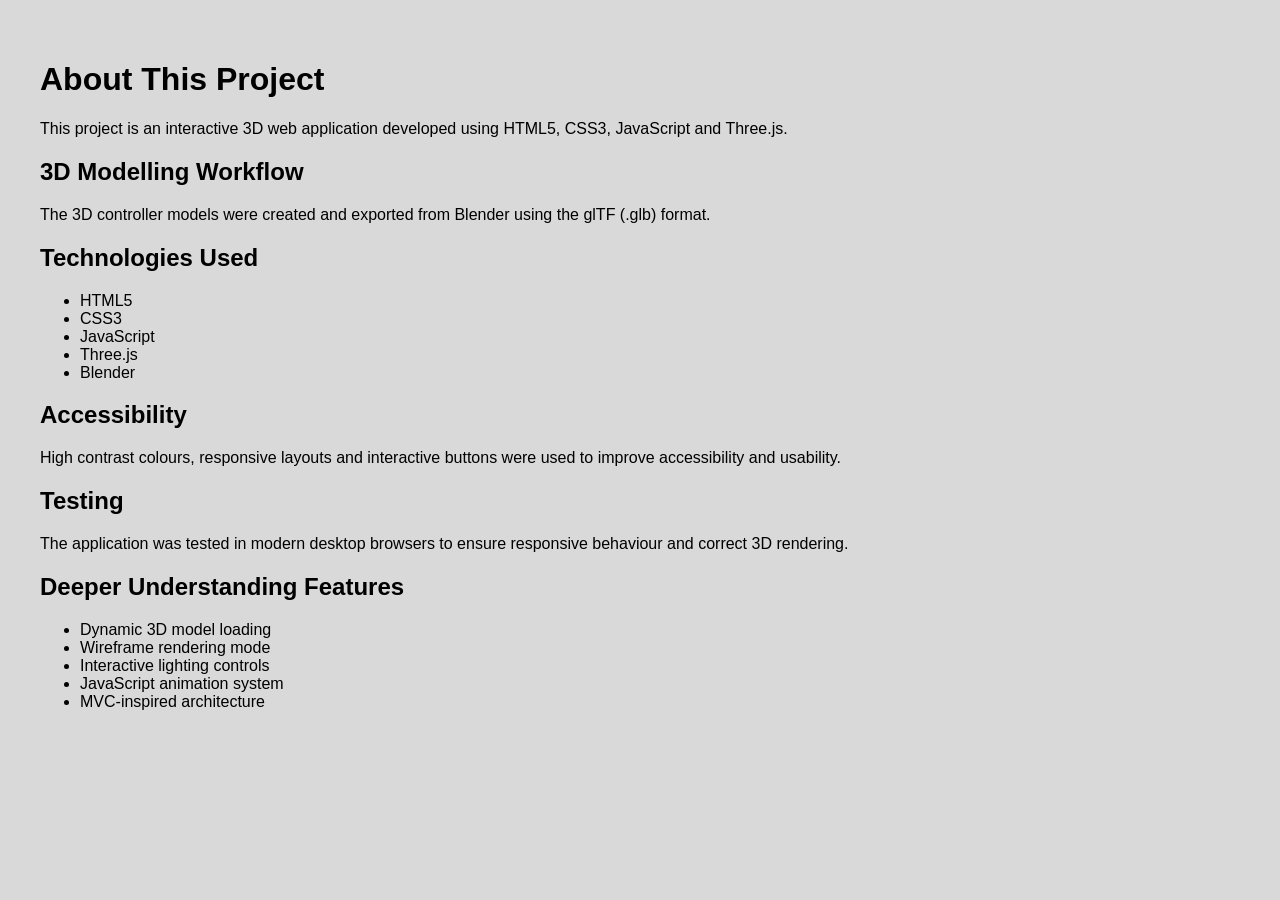
==== about.html @ d4894a3d "Initial 3D controller showcase setup" ====
<!DOCTYPE html>
<html lang="en">

<head>

    <meta charset="UTF-8">

    <meta name="viewport" content="width=device-width, initial-scale=1.0">

    <title>About | GAME TECH</title>

    <link rel="stylesheet" href="css/style.css">

</head>

<body style="padding:40px; overflow:auto;">

    <h1>About This Project</h1>

    <p>
        This project is an interactive 3D web application developed using
        HTML5, CSS3, JavaScript and Three.js.
    </p>

    <h2>3D Modelling Workflow</h2>

    <p>
        The 3D controller models were created and exported from Blender
        using the glTF (.glb) format.
    </p>

    <h2>Technologies Used</h2>

    <ul>
        <li>HTML5</li>
        <li>CSS3</li>
        <li>JavaScript</li>
        <li>Three.js</li>
        <li>Blender</li>
    </ul>

    <h2>Accessibility</h2>

    <p>
        High contrast colours, responsive layouts and interactive buttons
        were used to improve accessibility and usability.
    </p>

    <h2>Testing</h2>

    <p>
        The application was tested in modern desktop browsers to ensure
        responsive behaviour and correct 3D rendering.
    </p>

    <h2>Deeper Understanding Features</h2>

    <ul>
        <li>Dynamic 3D model loading</li>
        <li>Wireframe rendering mode</li>
        <li>Interactive lighting controls</li>
        <li>JavaScript animation system</li>
        <li>MVC-inspired architecture</li>
    </ul>

</body>

</html>
---- css/style.css ----
body{
    margin:0;
    overflow:hidden;
    background:#d9d9d9;
    font-family:Arial, Helvetica, sans-serif;
}



/* HEADER */
header{
    position:absolute;

    top:0;

    left:0;

    width:100%;

    padding:20px 40px;

    box-sizing:border-box;

    display:flex;

    justify-content:space-between;

    align-items:center;

    z-index:10;
}



/* CSS LOGO */
.logo h1{
    margin:0;

    font-size:42px;

    letter-spacing:4px;

    color:#111;

    text-transform:uppercase;

    text-shadow:2px 2px 8px rgba(0,0,0,0.2);
}

.logo p{
    margin-top:5px;

    color:#444;
}



/* NAVIGATION */
nav a{
    margin-left:20px;

    text-decoration:none;

    color:#111;

    font-weight:bold;

    transition:0.3s;
}

nav a:hover{
    color:#666;
}



/* UI PANEL */
#ui-panel{
    position:absolute;

    top:180px;

    left:30px;

    z-index:10;

    display:flex;

    flex-direction:column;

    gap:15px;
}



/* BUTTONS */
button{
    padding:12px 20px;

    border:none;

    border-radius:12px;

    background:#222;

    color:white;

    cursor:pointer;

    font-size:15px;

    transition:0.3s;
}

button:hover{
    background:#555;

    transform:scale(1.05);
}



/* THREE CONTAINER */
#container{
    width:100vw;

    height:100vh;
}
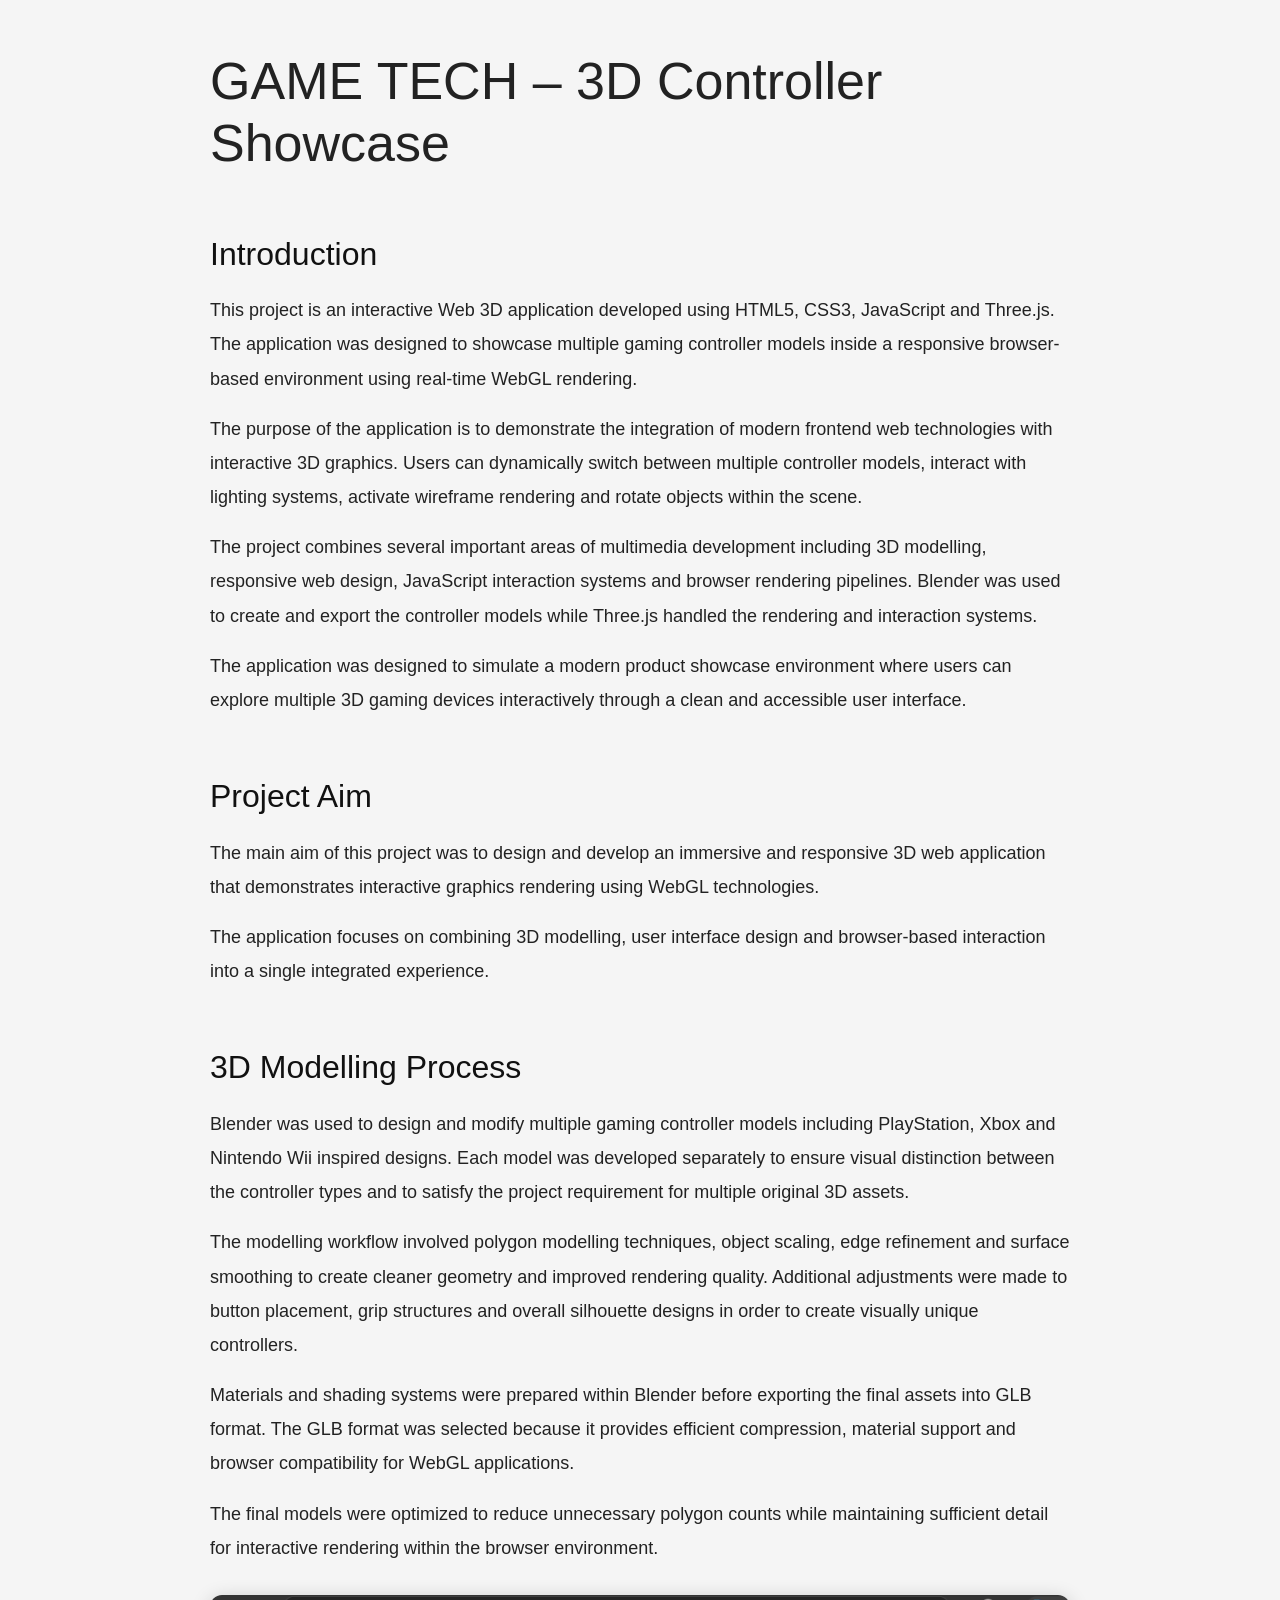
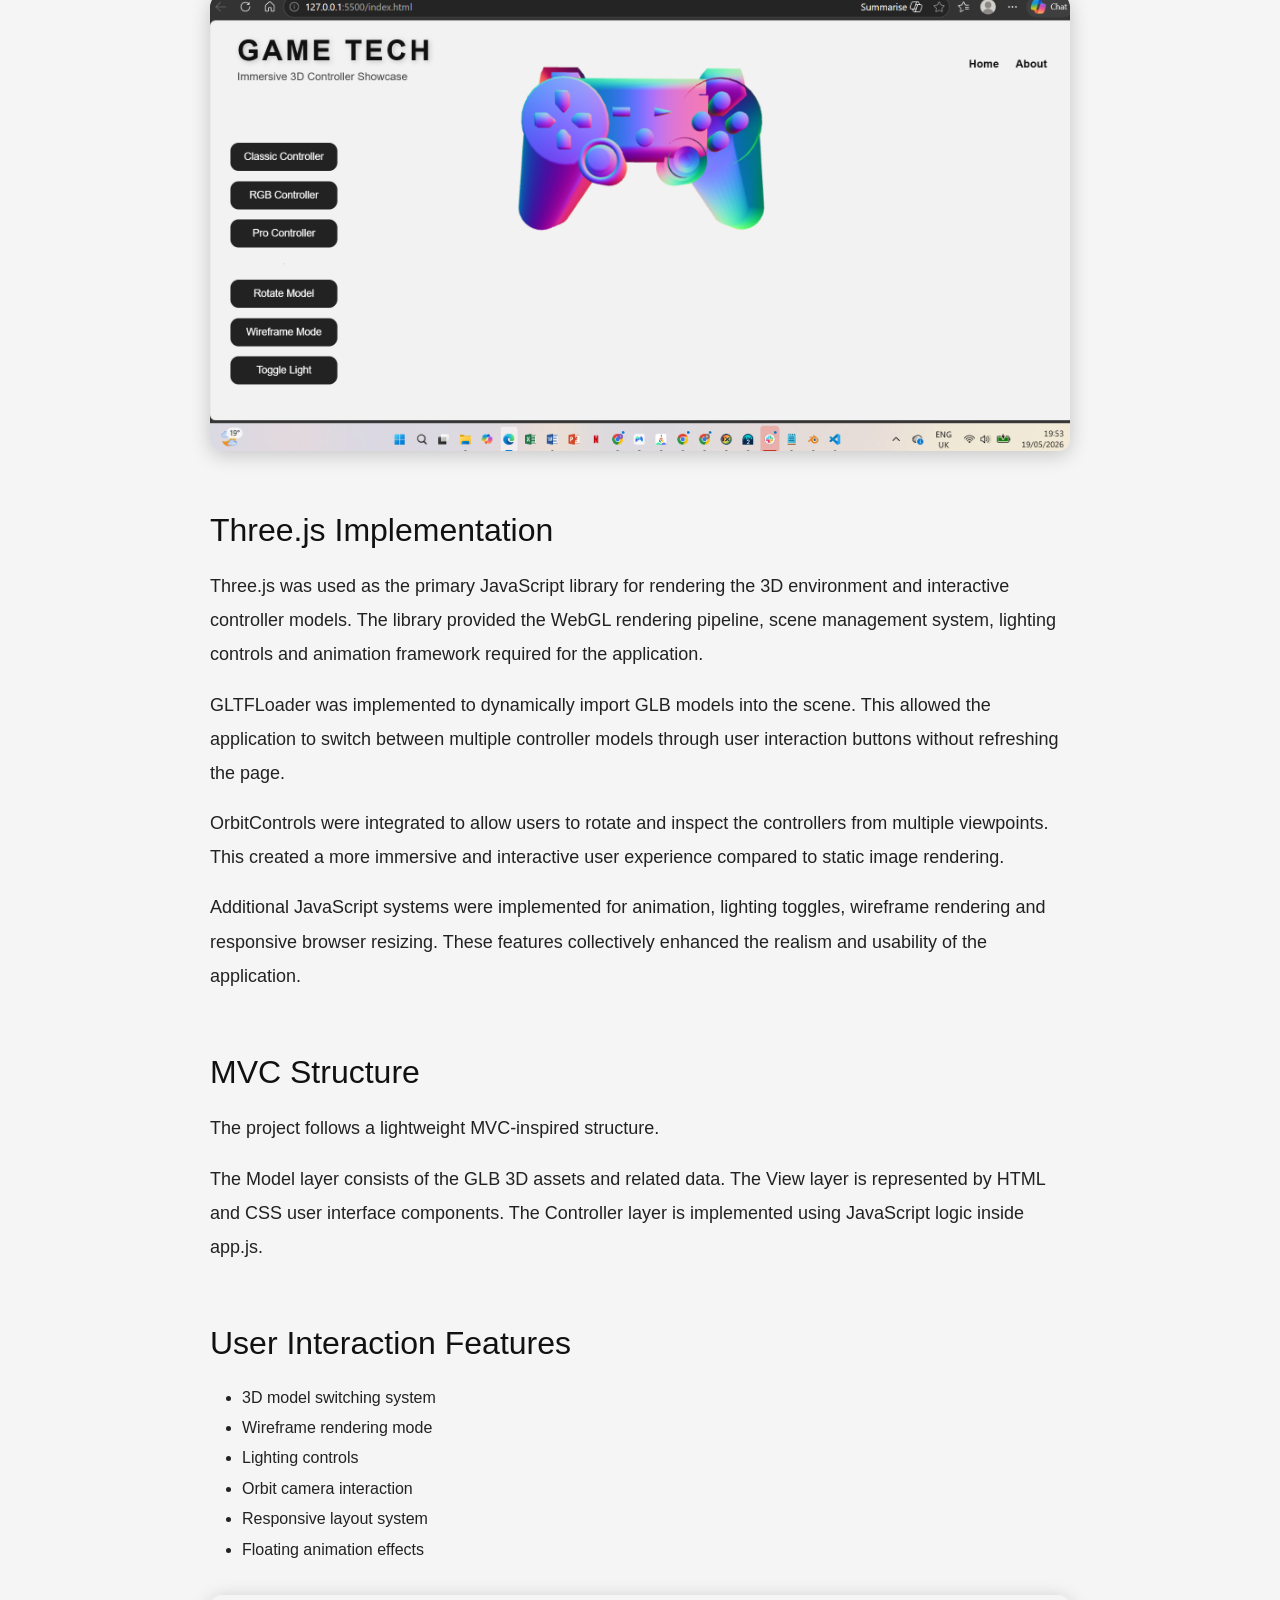
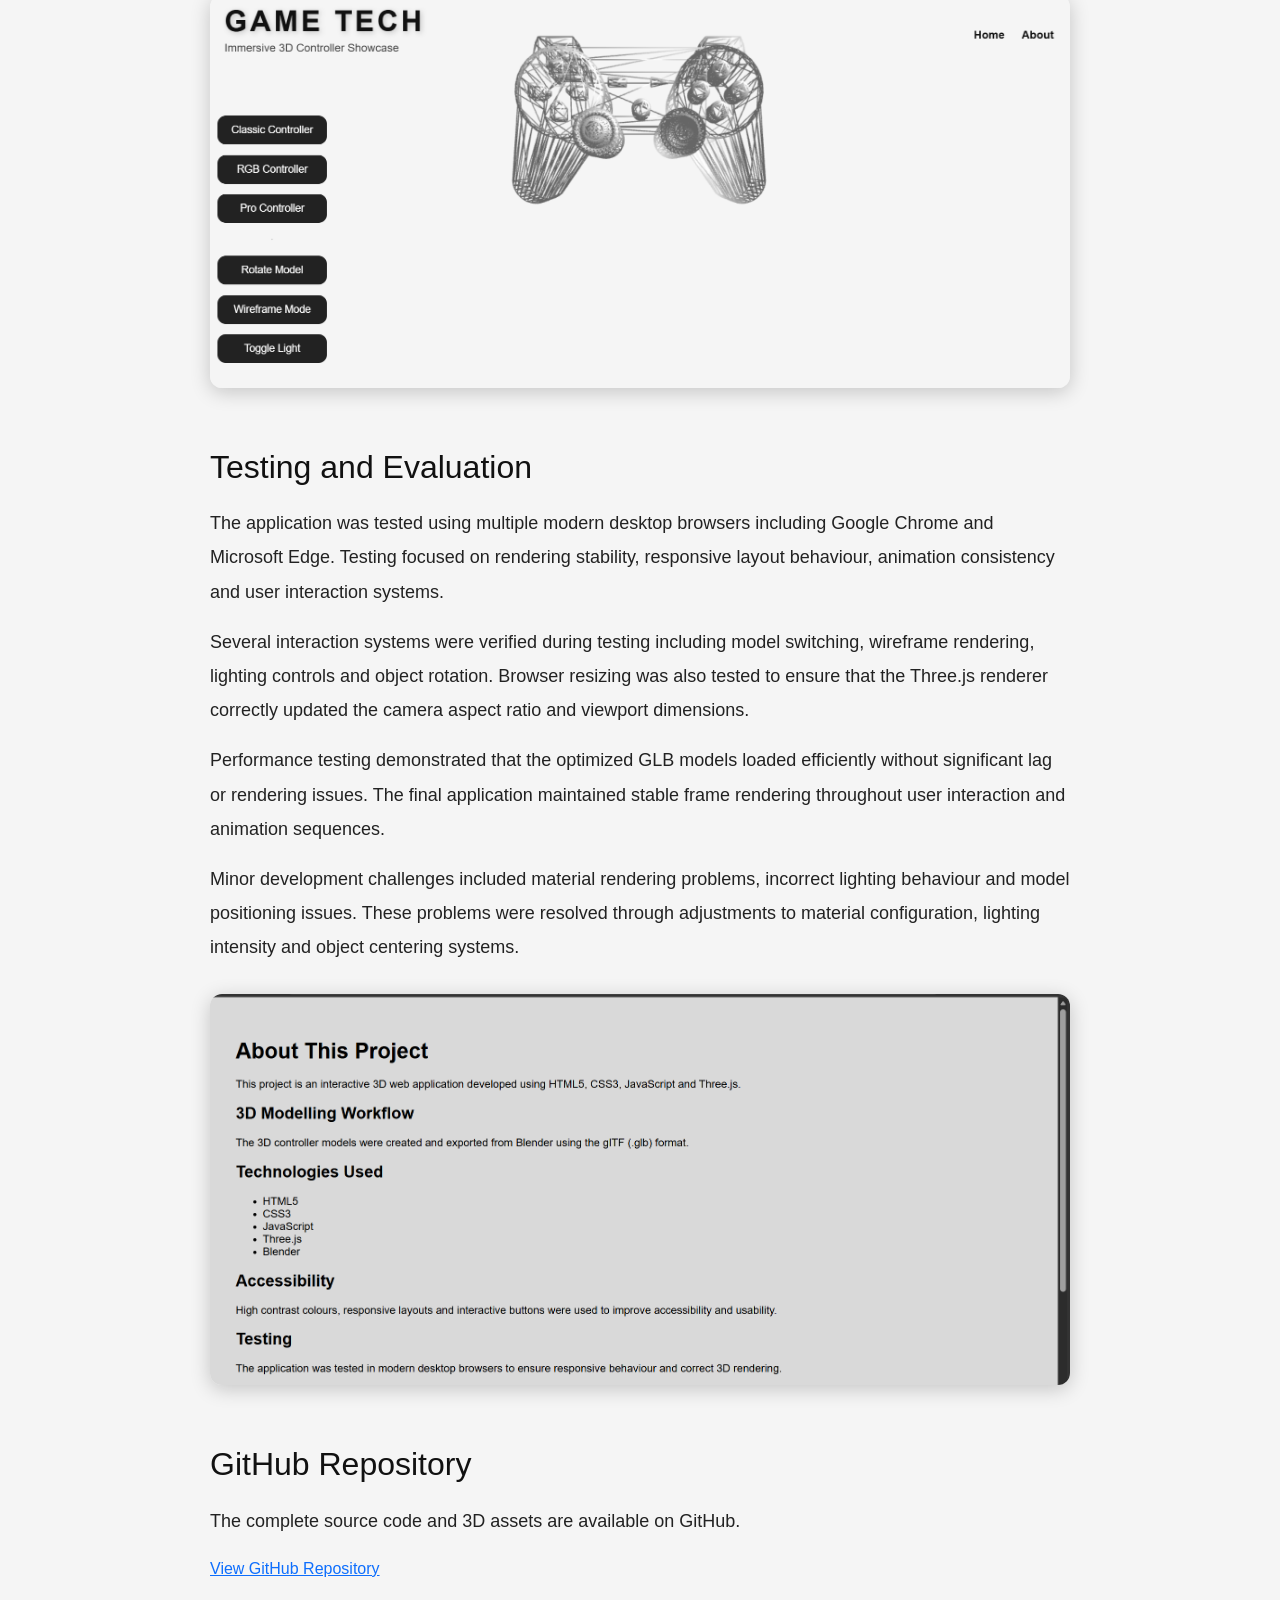
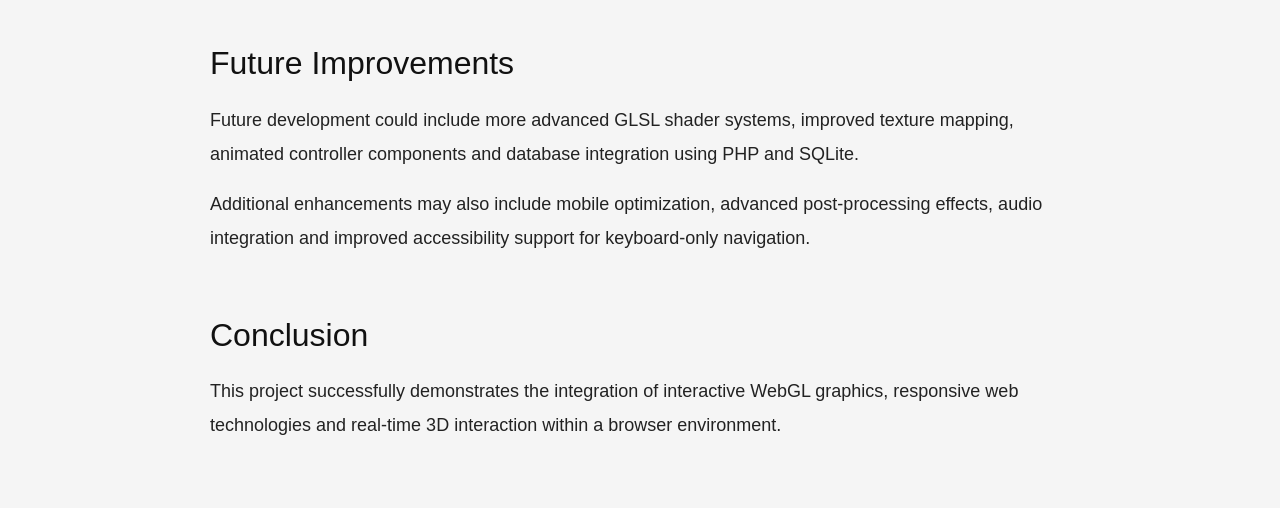
==== commit 7a82336a: "Integrated Bootstrap and jQuery functionality" ====
--- a/about.html
+++ b/about.html
@@ -1,4 +1,5 @@
 <!DOCTYPE html>
+
 <html lang="en">
 
 <head>
@@ -7,61 +8,243 @@
 
     <meta name="viewport" content="width=device-width, initial-scale=1.0">
 
-    <title>About | GAME TECH</title>
+    <title>About - GAME TECH</title>
 
     <link rel="stylesheet" href="css/style.css">
+    <link href="https://cdn.jsdelivr.net/npm/bootstrap@5.3.3/dist/css/bootstrap.min.css" rel="stylesheet">
 
 </head>
-
-<body style="padding:40px; overflow:auto;">
-
-    <h1>About This Project</h1>
+        <script src="https://code.jquery.com/jquery-3.7.1.min.js"></script>
+<body class="about-page">
+
+    <div class="about-container">
+
+        <h1>GAME TECH – 3D Controller Showcase</h1>
+
+        <h2>Introduction</h2>
+
+        <p>
+            This project is an interactive Web 3D application developed using
+            HTML5, CSS3, JavaScript and Three.js. The application was designed
+            to showcase multiple gaming controller models inside a responsive
+            browser-based environment using real-time WebGL rendering.
+         </p>
+
+        <p>
+            The purpose of the application is to demonstrate the integration
+            of modern frontend web technologies with interactive 3D graphics.
+            Users can dynamically switch between multiple controller models,
+            interact with lighting systems, activate wireframe rendering and
+            rotate objects within the scene.
+        </p>
+
+        <p>
+            The project combines several important areas of multimedia
+            development including 3D modelling, responsive web design,
+            JavaScript interaction systems and browser rendering pipelines.
+            Blender was used to create and export the controller models while
+            Three.js handled the rendering and interaction systems.
+        </p>
+
+        <p>
+            The application was designed to simulate a modern product showcase
+            environment where users can explore multiple 3D gaming devices
+            interactively through a clean and accessible user interface.
+        </p>
+
+
+        <h2>Project Aim</h2>
+
+        <p>
+            The main aim of this project was to design and develop an
+            immersive and responsive 3D web application that demonstrates
+            interactive graphics rendering using WebGL technologies.
+        </p>
+
+        <p>
+            The application focuses on combining 3D modelling, user
+            interface design and browser-based interaction into a single
+            integrated experience.
+        </p>
+
+
+
+        <h2>3D Modelling Process</h2>
+
+        <p>
+    Blender was used to design and modify multiple gaming controller
+    models including PlayStation, Xbox and Nintendo Wii inspired
+    designs. Each model was developed separately to ensure visual
+    distinction between the controller types and to satisfy the project
+    requirement for multiple original 3D assets.
+</p>
+
+<p>
+    The modelling workflow involved polygon modelling techniques,
+    object scaling, edge refinement and surface smoothing to create
+    cleaner geometry and improved rendering quality. Additional
+    adjustments were made to button placement, grip structures and
+    overall silhouette designs in order to create visually unique
+    controllers.
+</p>
+
+<p>
+    Materials and shading systems were prepared within Blender before
+    exporting the final assets into GLB format. The GLB format was
+    selected because it provides efficient compression, material
+    support and browser compatibility for WebGL applications.
+</p>
+
+<p>
+    The final models were optimized to reduce unnecessary polygon
+    counts while maintaining sufficient detail for interactive
+    rendering within the browser environment.
+</p>
+
+        <img src="screenshots/homepage.png" alt="Homepage Screenshot">
+
+
+
+        <h2>Three.js Implementation</h2>
+
+        <p>
+        Three.js was used as the primary JavaScript library for rendering
+        the 3D environment and interactive controller models. The library
+        provided the WebGL rendering pipeline, scene management system,
+        lighting controls and animation framework required for the
+        application.
+    </p>
 
     <p>
-        This project is an interactive 3D web application developed using
-        HTML5, CSS3, JavaScript and Three.js.
-    </p>
-
-    <h2>3D Modelling Workflow</h2>
+        GLTFLoader was implemented to dynamically import GLB models into
+        the scene. This allowed the application to switch between multiple
+        controller models through user interaction buttons without
+        refreshing the page.
+    </p>
 
     <p>
-        The 3D controller models were created and exported from Blender
-        using the glTF (.glb) format.
-    </p>
-
-    <h2>Technologies Used</h2>
-
-    <ul>
-        <li>HTML5</li>
-        <li>CSS3</li>
-        <li>JavaScript</li>
-        <li>Three.js</li>
-        <li>Blender</li>
-    </ul>
-
-    <h2>Accessibility</h2>
+        OrbitControls were integrated to allow users to rotate and inspect
+        the controllers from multiple viewpoints. This created a more
+        immersive and interactive user experience compared to static image
+        rendering.
+    </p>
 
     <p>
-        High contrast colours, responsive layouts and interactive buttons
-        were used to improve accessibility and usability.
-    </p>
-
-    <h2>Testing</h2>
-
-    <p>
-        The application was tested in modern desktop browsers to ensure
-        responsive behaviour and correct 3D rendering.
-    </p>
-
-    <h2>Deeper Understanding Features</h2>
-
-    <ul>
-        <li>Dynamic 3D model loading</li>
-        <li>Wireframe rendering mode</li>
-        <li>Interactive lighting controls</li>
-        <li>JavaScript animation system</li>
-        <li>MVC-inspired architecture</li>
-    </ul>
+        Additional JavaScript systems were implemented for animation,
+        lighting toggles, wireframe rendering and responsive browser
+        resizing. These features collectively enhanced the realism and
+        usability of the application.
+    </p>
+
+
+
+        <h2>MVC Structure</h2>
+
+        <p>
+            The project follows a lightweight MVC-inspired structure.
+        </p>
+
+        <p>
+            The Model layer consists of the GLB 3D assets and related
+            data. The View layer is represented by HTML and CSS user
+            interface components. The Controller layer is implemented
+            using JavaScript logic inside app.js.
+        </p>
+
+
+
+        <h2>User Interaction Features</h2>
+
+        <ul>
+
+            <li>3D model switching system</li>
+
+            <li>Wireframe rendering mode</li>
+
+            <li>Lighting controls</li>
+
+            <li>Orbit camera interaction</li>
+
+            <li>Responsive layout system</li>
+
+            <li>Floating animation effects</li>
+
+        </ul>
+
+        <img src="screenshots/wireframe.png" alt="Wireframe Screenshot">
+
+
+
+        <h2>Testing and Evaluation</h2>
+
+        <p>
+    The application was tested using multiple modern desktop browsers
+    including Google Chrome and Microsoft Edge. Testing focused on
+    rendering stability, responsive layout behaviour, animation
+    consistency and user interaction systems.
+</p>
+
+<p>
+    Several interaction systems were verified during testing including
+    model switching, wireframe rendering, lighting controls and object
+    rotation. Browser resizing was also tested to ensure that the
+    Three.js renderer correctly updated the camera aspect ratio and
+    viewport dimensions.
+</p>
+
+<p>
+    Performance testing demonstrated that the optimized GLB models
+    loaded efficiently without significant lag or rendering issues.
+    The final application maintained stable frame rendering throughout
+    user interaction and animation sequences.
+</p>
+
+<p>
+    Minor development challenges included material rendering problems,
+    incorrect lighting behaviour and model positioning issues.
+    These problems were resolved through adjustments to material
+    configuration, lighting intensity and object centering systems.
+</p>
+
+        <img src="screenshots/about-page.png" alt="About Page Screenshot">
+
+
+
+        <h2>GitHub Repository</h2>
+
+        <p>
+            The complete source code and 3D assets are available on GitHub.
+        </p>
+
+        <a href="https://github.com/afariya/Game-Controller" target="_blank">
+
+            View GitHub Repository
+
+        </a>
+<h2>Future Improvements</h2>
+
+<p>
+    Future development could include more advanced GLSL shader systems,
+    improved texture mapping, animated controller components and
+    database integration using PHP and SQLite.
+</p>
+
+<p>
+    Additional enhancements may also include mobile optimization,
+    advanced post-processing effects, audio integration and improved
+    accessibility support for keyboard-only navigation.
+</p>
+
+
+        <h2>Conclusion</h2>
+
+        <p>
+            This project successfully demonstrates the integration of
+            interactive WebGL graphics, responsive web technologies and
+            real-time 3D interaction within a browser environment.
+        </p>
+
+    </div>
 
 </body>
 
--- a/css/style.css
+++ b/css/style.css
@@ -1,6 +1,5 @@
 body{
     margin:0;
-    overflow:hidden;
     background:#d9d9d9;
     font-family:Arial, Helvetica, sans-serif;
 }
@@ -125,4 +124,70 @@
     width:100vw;
 
     height:100vh;
+}
+.about-page{
+
+    background:#f5f5f5;
+
+    font-family:Arial, Helvetica, sans-serif;
+
+}
+
+
+.about-container{
+
+    width:75%;
+
+    margin:auto;
+
+    padding:50px;
+
+    line-height:1.9;
+
+    color:#222;
+
+}
+
+
+.about-container h1{
+
+    font-size:52px;
+
+    margin-bottom:40px;
+
+}
+
+
+.about-container h2{
+
+    margin-top:60px;
+
+    margin-bottom:20px;
+
+    color:#111;
+
+}
+
+
+.about-container p{
+
+    font-size:18px;
+
+}
+
+
+.about-container img{
+
+    width:100%;
+
+    max-width:900px;
+
+    display:block;
+
+    margin:30px auto;
+
+    border-radius:12px;
+
+    box-shadow:0 4px 20px rgba(0,0,0,0.2);
+
 }
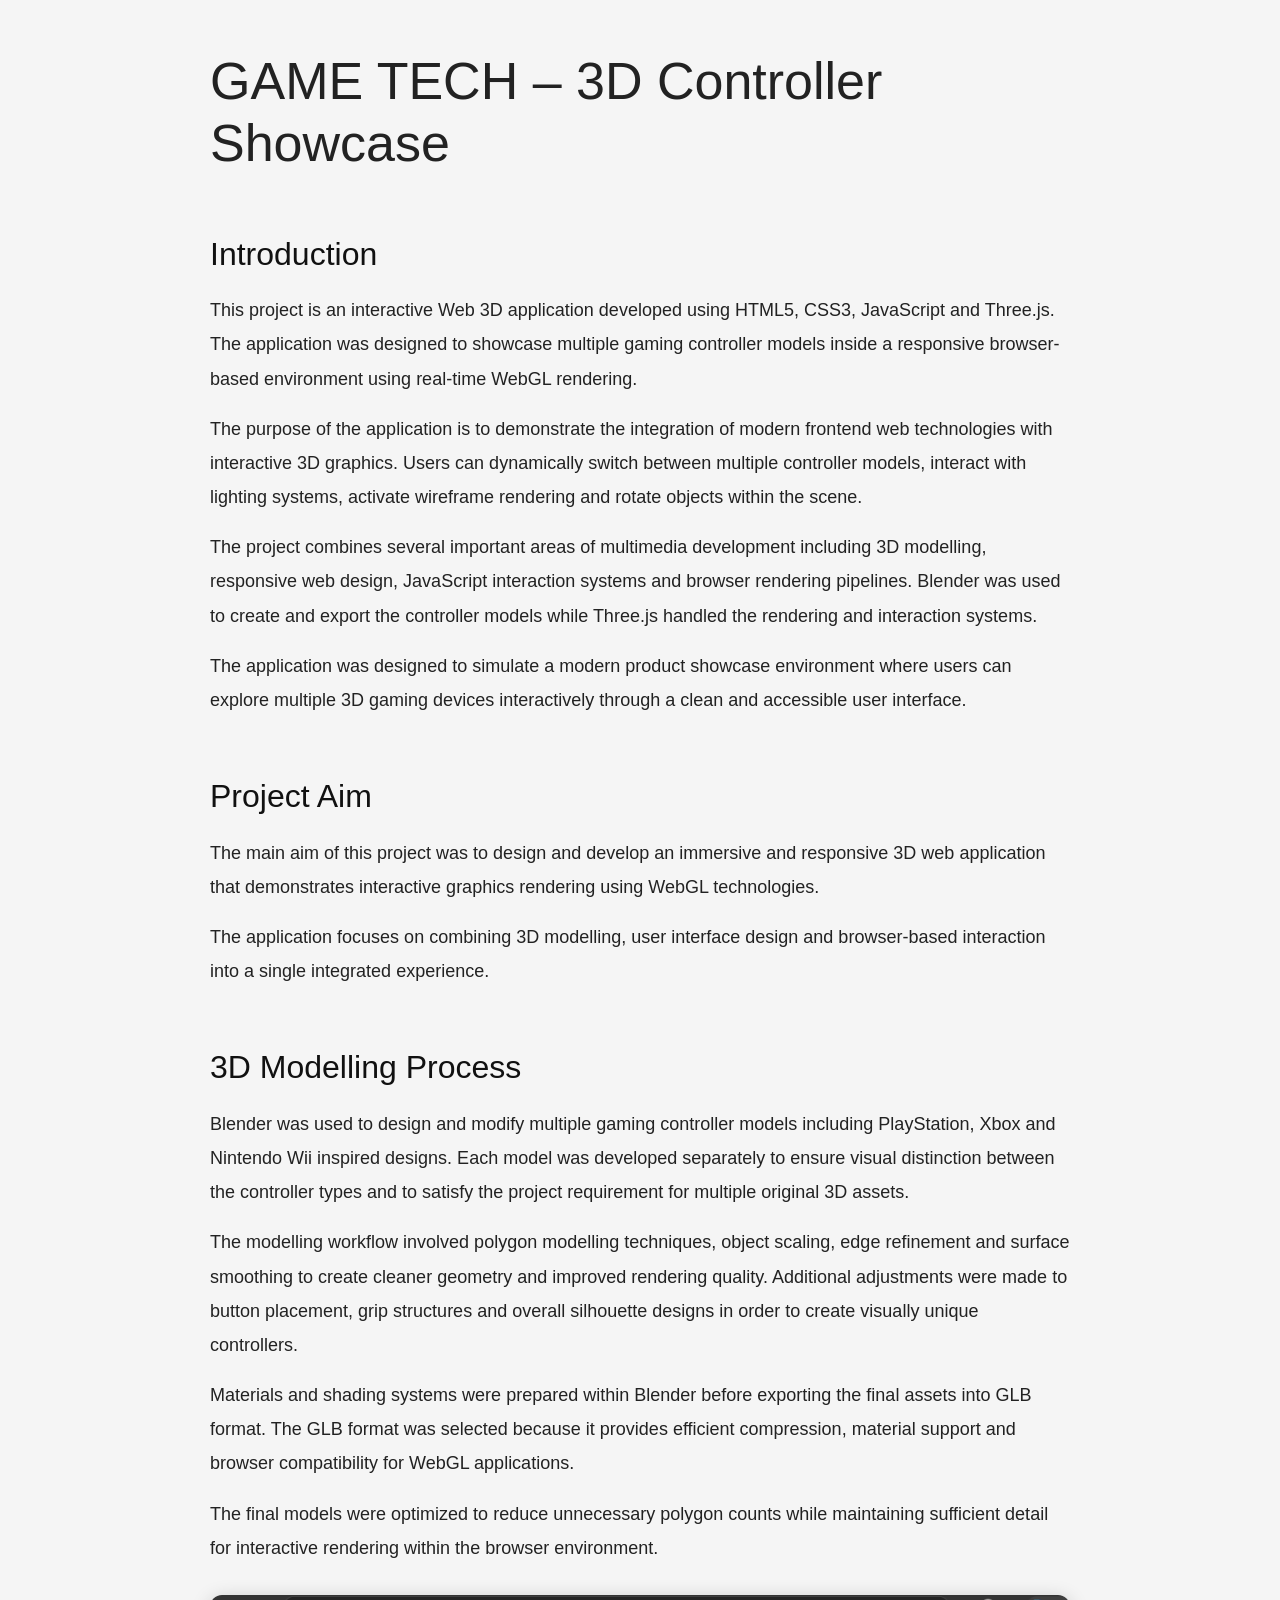
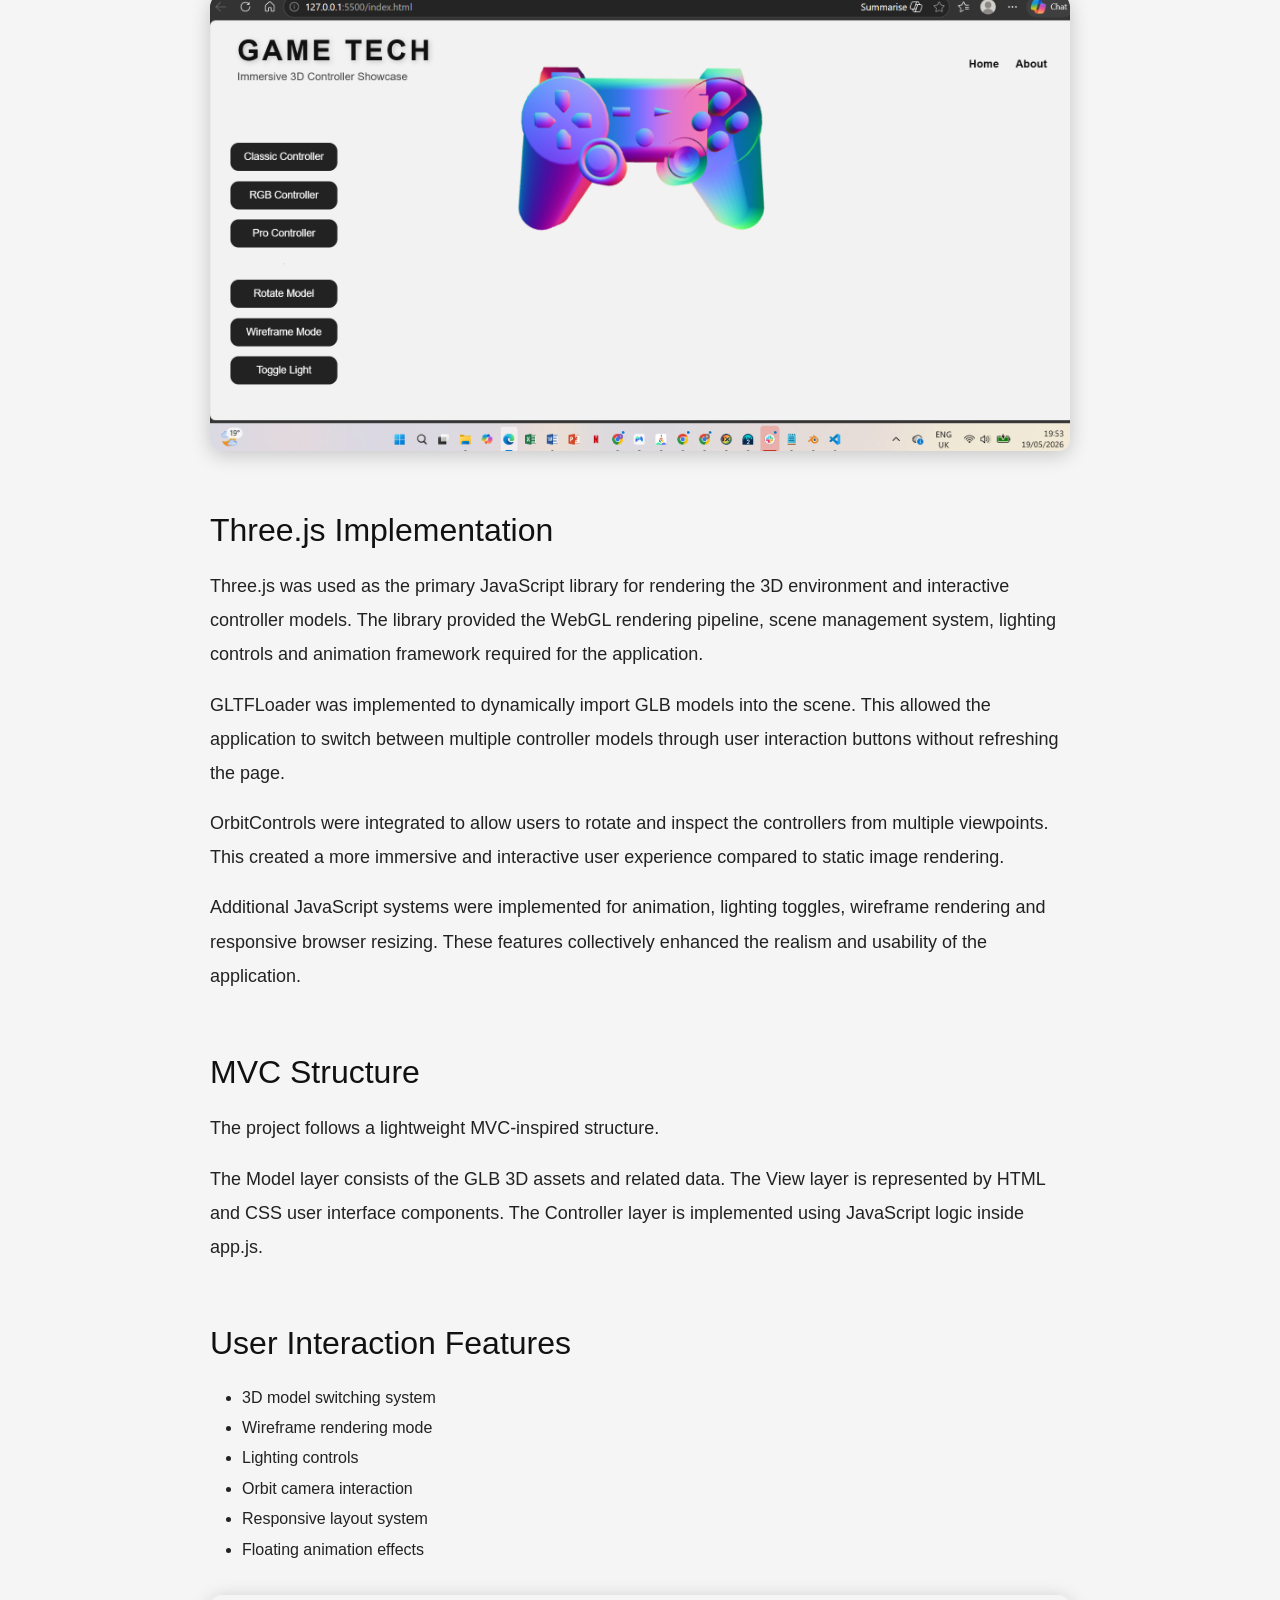
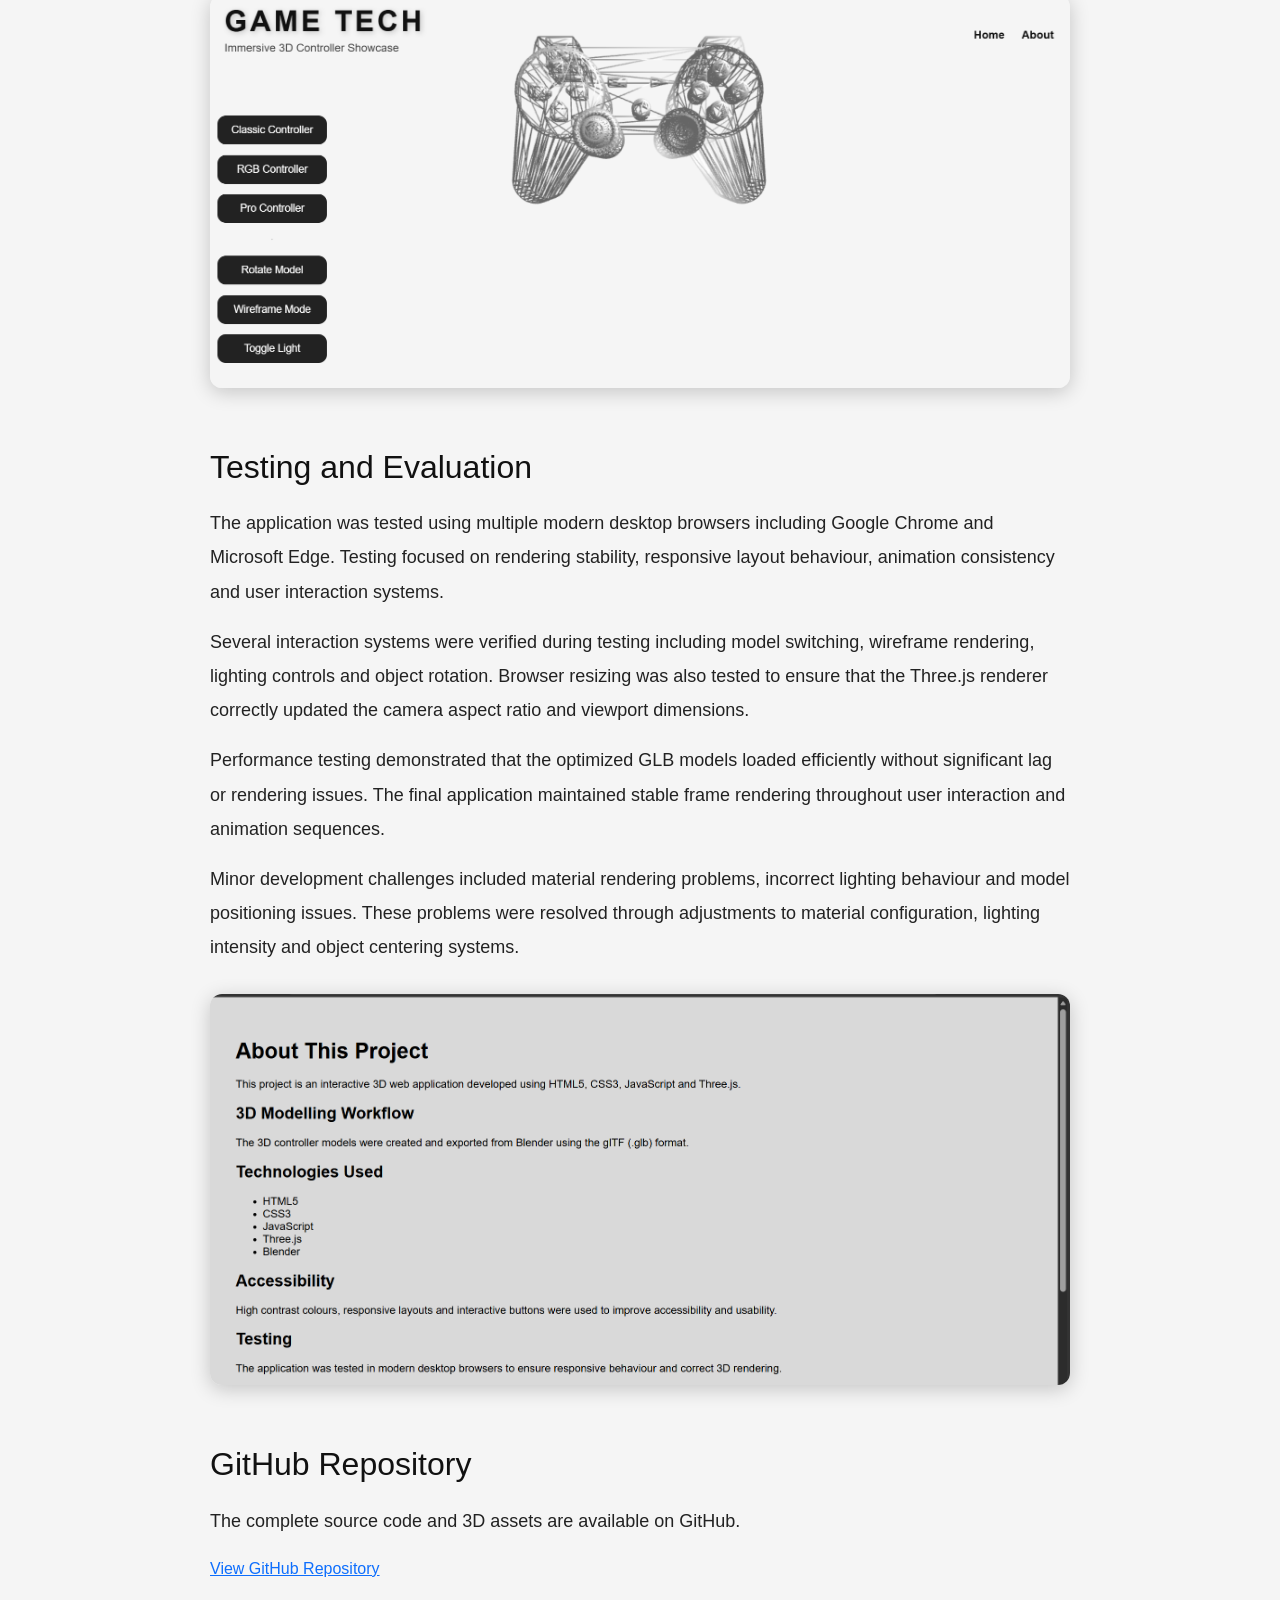
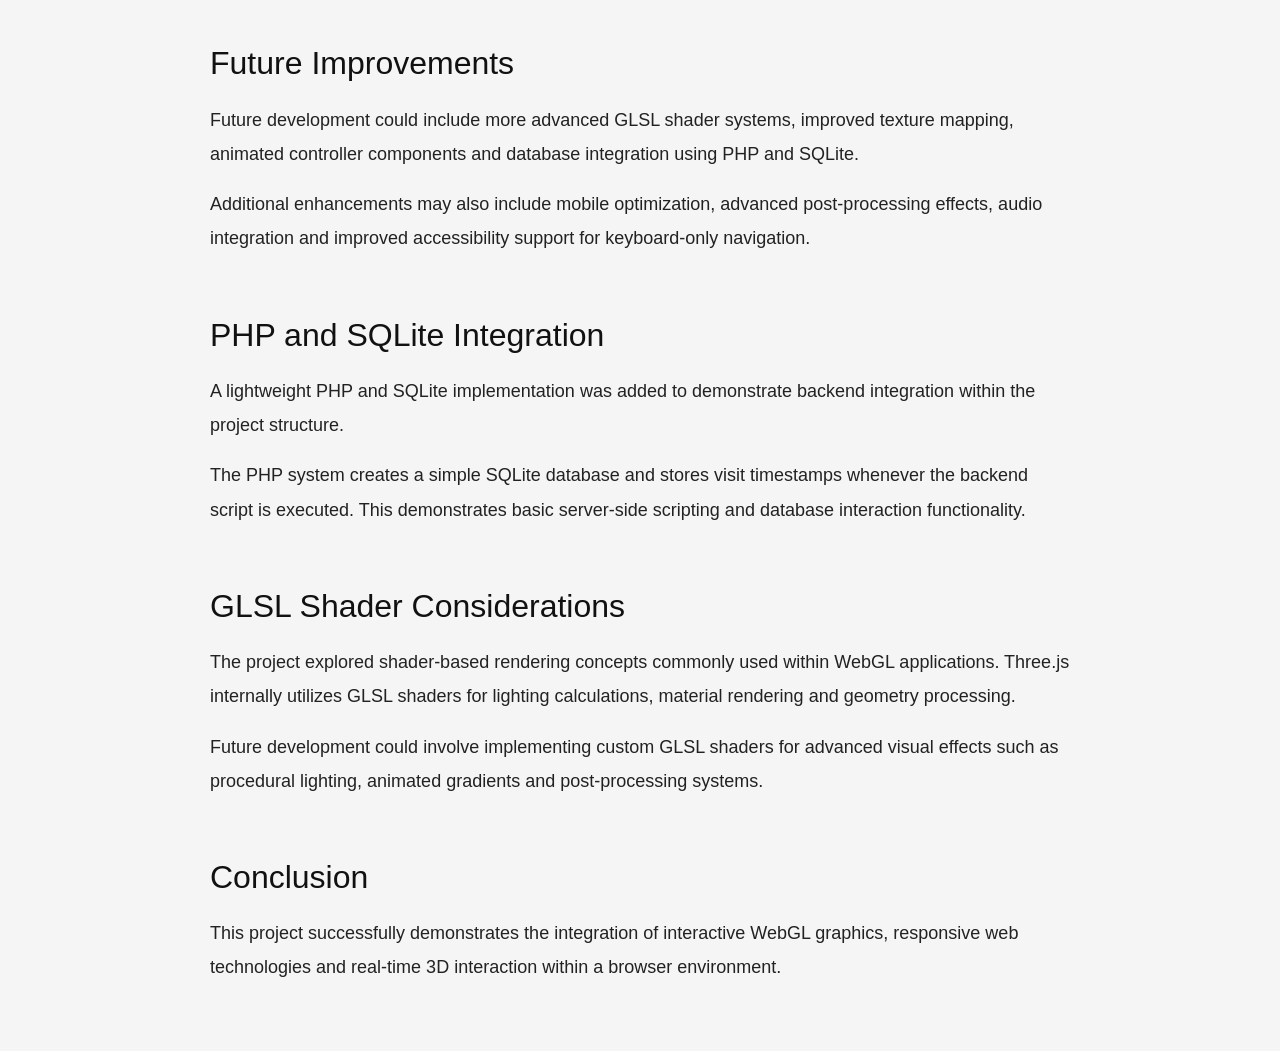
==== commit 3a50d4fb: "Added GLSL shader discussion to About page" ====
--- a/about.html
+++ b/about.html
@@ -235,7 +235,33 @@
     accessibility support for keyboard-only navigation.
 </p>
 
-
+<h2>PHP and SQLite Integration</h2>
+
+<p>
+    A lightweight PHP and SQLite implementation was added to demonstrate
+    backend integration within the project structure.
+</p>
+
+<p>
+    The PHP system creates a simple SQLite database and stores visit
+    timestamps whenever the backend script is executed. This
+    demonstrates basic server-side scripting and database interaction
+    functionality.
+</p>
+<h2>GLSL Shader Considerations</h2>
+
+<p>
+    The project explored shader-based rendering concepts commonly used
+    within WebGL applications. Three.js internally utilizes GLSL
+    shaders for lighting calculations, material rendering and geometry
+    processing.
+</p>
+
+<p>
+    Future development could involve implementing custom GLSL shaders
+    for advanced visual effects such as procedural lighting, animated
+    gradients and post-processing systems.
+</p>
         <h2>Conclusion</h2>
 
         <p>
